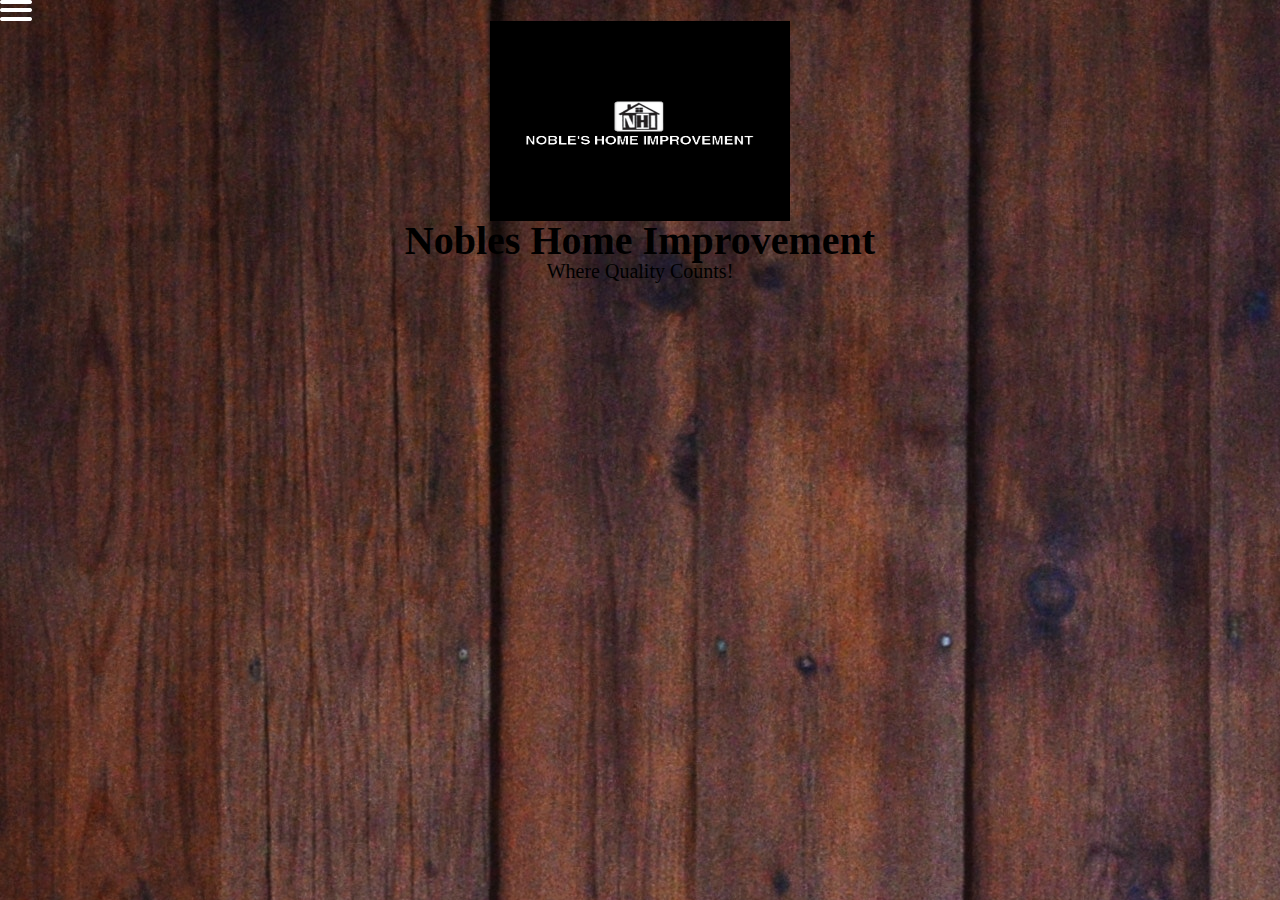
==== index.html @ 1375bf20 "First commit" ====
<!DOCTYPE html>
<html lang="en">
    <head>
        <meta charset="utf-8">
        <meta http-equiv="X-UA-Compatible" content="IE=edge">
        <meta name="viewport" content="width=device-width, initial-scale=1.0">
        <title>Nobles Home Improvement</title>
        <link rel="stylesheet" href="https://stackpath.bootstrapcdn.com/bootstrap/4.1.1/css/bootstrap.min.css" integrity="sha384-WskhaSGFgHYWDcbwN70/dfYBj47jz9qbsMId/iRN3ewGhXQFZCSftd1LZCfmhktB" crossorigin="anonymous">
        <link rel="stylesheet" type="text/css" href="./CSS/index.css">
    </head>
    <body>
        <div class="container">
            <div class="jumbotron">
                <div class="row hamburger-menu">
                    <img src="./images/index/nav-hamburger.png">
                    <nav class="hidden-menu">
                        <a href="./index.html">Home</a>
                        <a href="./services.html">Services</a>
                        <a href="./contactus.html">Contact Us</a>
                    </nav>
                </div><!--hamburger-menu-->
                <div class="row logo-row">
                    <img class="logo" src="./images/index/logo.jpg">
                </div><!--logo-row-->
                <h1>Nobles Home Improvement</h1> 
                <span>Where Quality Counts!</span>
            </div><!--jumbotron-->
        </div><!--container-->

        <script src="https://code.jquery.com/jquery-3.3.1.slim.min.js" integrity="sha384-q8i/X+965DzO0rT7abK41JStQIAqVgRVzpbzo5smXKp4YfRvH+8abtTE1Pi6jizo" crossorigin="anonymous"></script>
        <script src="https://cdnjs.cloudflare.com/ajax/libs/popper.js/1.14.3/umd/popper.min.js" integrity="sha384-ZMP7rVo3mIykV+2+9J3UJ46jBk0WLaUAdn689aCwoqbBJiSnjAK/l8WvCWPIPm49" crossorigin="anonymous"></script>
        <script src="https://stackpath.bootstrapcdn.com/bootstrap/4.1.1/js/bootstrap.min.js" integrity="sha384-smHYKdLADwkXOn1EmN1qk/HfnUcbVRZyYmZ4qpPea6sjB/pTJ0euyQp0Mk8ck+5T" crossorigin="anonymous"></script>
        <script src="./JS/index.js"></script>
    </body>

</html>
---- CSS/index.css ----
/* http://meyerweb.com/eric/tools/css/reset/ 
   v2.0 | 20110126
   License: none (public domain)
*/
html,
body,
div,
span,
applet,
object,
iframe,
h1,
h2,
h3,
h4,
h5,
h6,
p,
blockquote,
pre,
a,
abbr,
acronym,
address,
big,
cite,
code,
del,
dfn,
em,
img,
ins,
kbd,
q,
s,
samp,
small,
strike,
strong,
sub,
sup,
tt,
var,
b,
u,
i,
center,
dl,
dt,
dd,
ol,
ul,
li,
fieldset,
form,
label,
legend,
table,
caption,
tbody,
tfoot,
thead,
tr,
th,
td,
article,
aside,
canvas,
details,
embed,
figure,
figcaption,
footer,
header,
hgroup,
menu,
nav,
output,
ruby,
section,
summary,
time,
mark,
audio,
video {
  margin: 0;
  padding: 0;
  border: 0;
  font-size: 100%;
  font: inherit;
  vertical-align: baseline;
}
/* HTML5 display-role reset for older browsers */
article,
aside,
details,
figcaption,
figure,
footer,
header,
hgroup,
menu,
nav,
section {
  display: block;
}
body {
  line-height: 1;
}
ol,
ul {
  list-style: none;
}
blockquote,
q {
  quotes: none;
}
blockquote:before,
blockquote:after,
q:before,
q:after {
  content: '';
  content: none;
}
table {
  border-collapse: collapse;
  border-spacing: 0;
}
html {
  font-size: 10px;
}
body {
  background-image: url('../images/index/hardwood-floor.jpg');
}
.jumbotron {
  text-align: center;
}
.jumbotron h1 {
  font-size: 4rem;
  font-weight: bold;
}
.jumbotron span {
  font-size: 2rem;
}
.jumbotron .hamburger-menu {
  display: flex;
  justify-content: flex-start;
}
.jumbotron nav {
  display: flex;
  flex-direction: column;
  align-items: flex-end;
}
.jumbotron .hidden-menu {
  display: none;
}
.jumbotron a {
  font-size: 3rem;
}
.jumbotron .logo {
  width: 30rem;
  height: 20rem;
}
.jumbotron .logo-row {
  display: flex;
  justify-content: center;
}
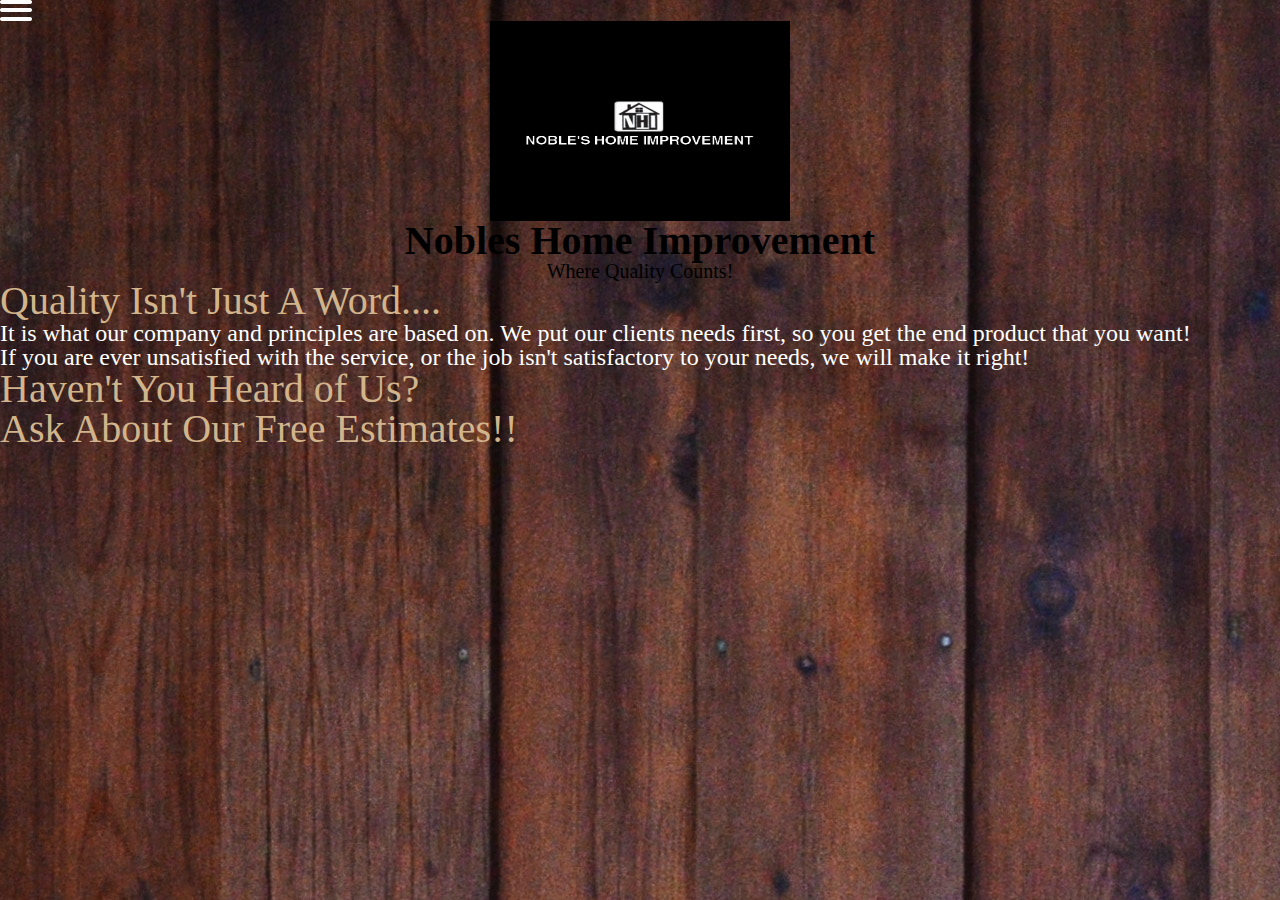
==== commit d75bc01e: "added changes to home page" ====
--- a/index.html
+++ b/index.html
@@ -13,7 +13,7 @@
             <div class="jumbotron">
                 <div class="row hamburger-menu">
                     <img src="./images/index/nav-hamburger.png">
-                    <nav class="hidden-menu">
+                    <nav class="hidden-menu navbar navbar-light" style="background-color: #e3f2fd;">
                         <a href="./index.html">Home</a>
                         <a href="./services.html">Services</a>
                         <a href="./contactus.html">Contact Us</a>
@@ -22,9 +22,22 @@
                 <div class="row logo-row">
                     <img class="logo" src="./images/index/logo.jpg">
                 </div><!--logo-row-->
-                <h1>Nobles Home Improvement</h1> 
+                <h1 class="display-1">Nobles Home Improvement</h1> 
                 <span>Where Quality Counts!</span>
             </div><!--jumbotron-->
+            <div class="row service-statement">
+                <div class="col-lg-4 col-md-4 col-sm-4">
+                    <h1>Quality Isn't Just A Word....</h1>
+                    <p>It is what our company and principles are based on. We put our clients needs first, so you get the end product that you want!</p>
+                    <p>If you are ever unsatisfied with the service, or the job isn't satisfactory to your needs, we will make it right!</p>
+                </div>
+                <div class="col-lg-4 col-md-4 col-sm-4">
+                    <h1>Haven't You Heard of Us?</h1>
+                </div>
+                <div class="col-lg-4 col-md-4 col-sm-4">
+                    <h1>Ask About Our Free Estimates!!</h1>
+                </div>
+            </div>
         </div><!--container-->
 
         <script src="https://code.jquery.com/jquery-3.3.1.slim.min.js" integrity="sha384-q8i/X+965DzO0rT7abK41JStQIAqVgRVzpbzo5smXKp4YfRvH+8abtTE1Pi6jizo" crossorigin="anonymous"></script>
--- a/CSS/index.css
+++ b/CSS/index.css
@@ -165,3 +165,14 @@
   display: flex;
   justify-content: center;
 }
+.service-statement h1 {
+  font-size: 4rem;
+  color: tan;
+}
+.service-statement p {
+  font-size: 2.4rem;
+  color: white;
+}
+.contact-header {
+  color: tan;
+}
